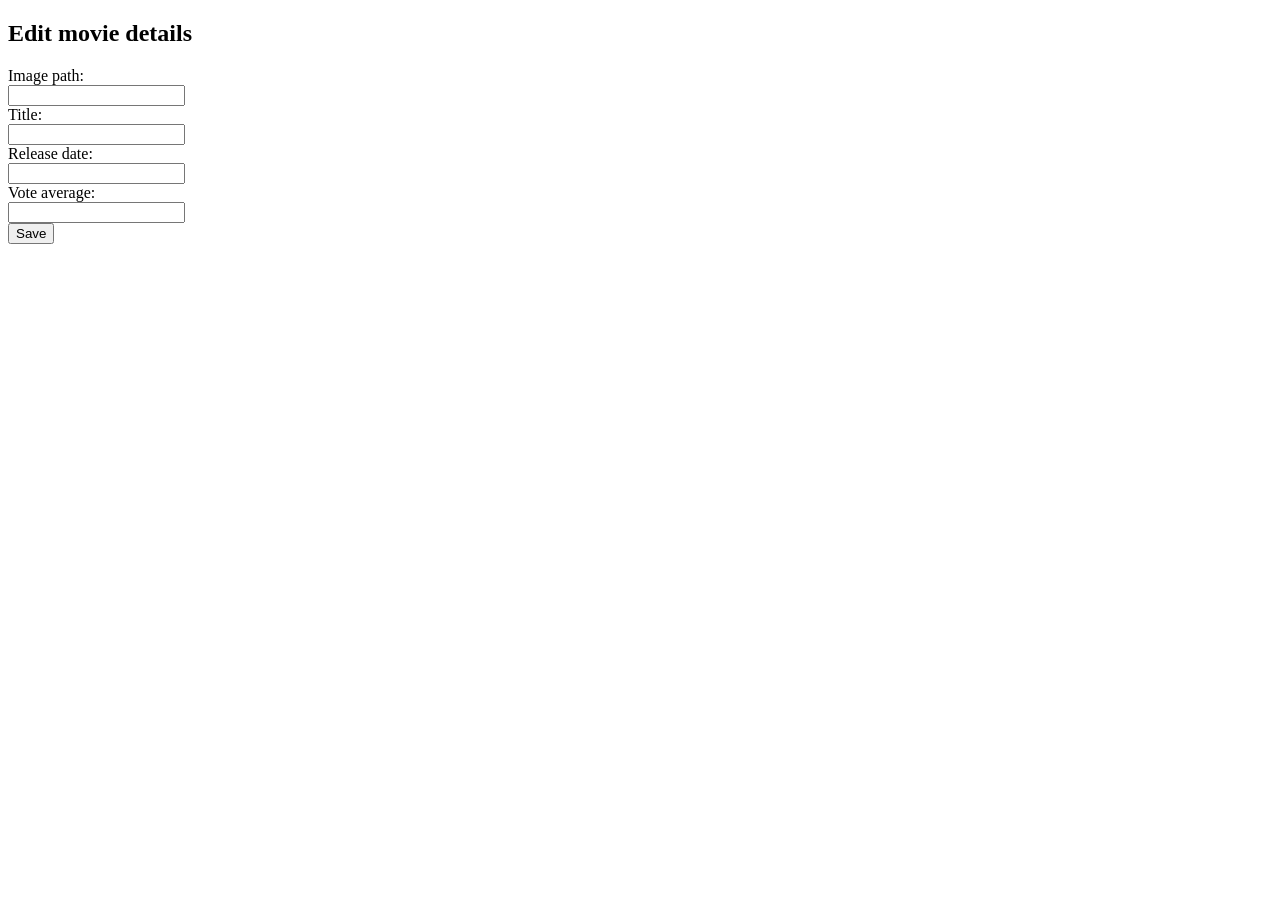
==== src/main/resources/templates/editMovie.html @ 4318a228 "Initial commit" ====
<!DOCTYPE html>
<html lang="en" xmlns:th="http://www.thymeleaf.org">
<head>
	<title>Edit movie details</title>
	<th:block th:include="layout/header"></th:block> 
</head>
<body>
	<div class="container">
		<h2>Edit movie details</h2>
		<!-- Table with movie's fields -->
		<div>
			<form class="form-horizontal" th:object="${movie}" th:action="@{/movies/store}" method="post"><!-- endpoint -->
				<div class="form-group">
					<div class="col-sm-10"> <!-- small-medium column with 10 size element -->
						<input type="hidden" class="form-control" th:field="*{id}"/><!-- id field -->
					</div>
				</div>
				<div class="form-group">
					<label class="col-sm-2 control-label">Image path:</label>
					<div class="col-sm-10">
						<input type="text" class="form-control" th:field="*{imagePath}"/>
					</div>
				</div>
				<div class="form-group">
					<label class="col-sm-2 control-label">Title:</label>
					<div class="col-sm-10">
						<input type="text" class="form-control" th:field="*{title}"/>
					</div>
				</div>
				<div class="form-group">
					<label class="col-sm-2 control-label">Release date:</label>
					<div class="col-sm-10">
						<input type="text" class="form-control" th:field="*{releaseDate}"/>
					</div>
				</div>
				<div class="form-group">
					<label class="col-sm-2 control-label">Vote average:</label>
					<div class="col-sm-10">
						<input type="text" class="form-control" th:field="*{voteAverage}"/>
					</div>
				</div>
				<div class="form-group">
					<div class="col-sm-10">
						<button type="submit" class="btn btn-primary">Save</button>
					</div>
				</div>
			</form>
		</div>
	</div>
</body>
</html>
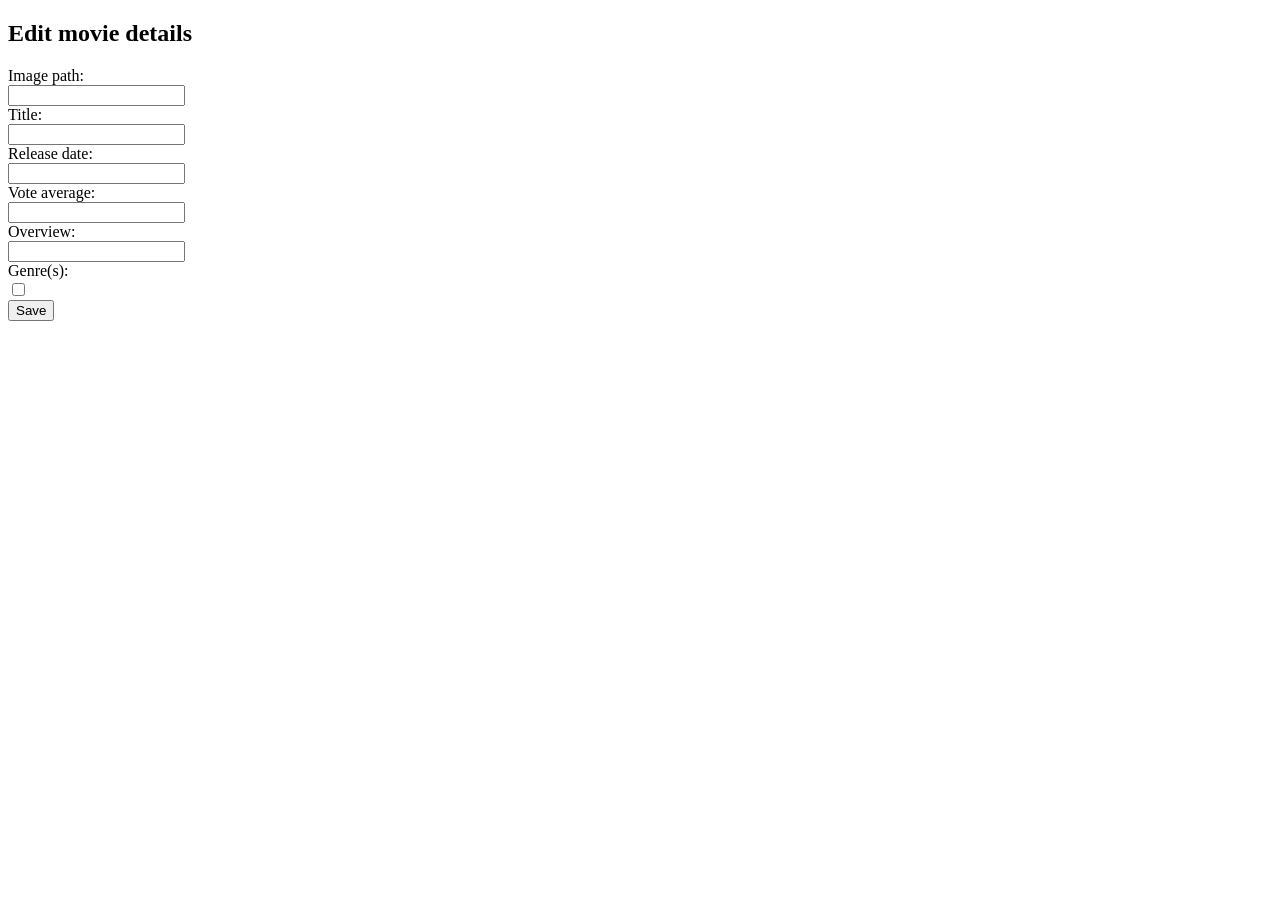
==== commit 17476e54: "Relationship one-to-one between Movie and MovieDetail; MovieDetail has a collection of enum Genre; D" ====
--- a/src/main/resources/templates/editMovie.html
+++ b/src/main/resources/templates/editMovie.html
@@ -15,28 +15,45 @@
 						<input type="hidden" class="form-control" th:field="*{id}"/><!-- id field -->
 					</div>
 				</div>
-				<div class="form-group">
-					<label class="col-sm-2 control-label">Image path:</label>
+				<div class="row mb-3">
+					<label class="col-sm-2 col-form-label">Image path:</label>
 					<div class="col-sm-10">
 						<input type="text" class="form-control" th:field="*{imagePath}"/>
 					</div>
 				</div>
-				<div class="form-group">
-					<label class="col-sm-2 control-label">Title:</label>
+				<div class="row mb-3">
+					<label class="col-sm-2 col-form-label">Title:</label>
 					<div class="col-sm-10">
 						<input type="text" class="form-control" th:field="*{title}"/>
 					</div>
 				</div>
-				<div class="form-group">
-					<label class="col-sm-2 control-label">Release date:</label>
+				<div class="row mb-3">
+					<label class="col-sm-2 col-form-label">Release date:</label>
 					<div class="col-sm-10">
 						<input type="text" class="form-control" th:field="*{releaseDate}"/>
 					</div>
 				</div>
-				<div class="form-group">
-					<label class="col-sm-2 control-label">Vote average:</label>
+				<div class="row mb-3">
+					<label class="col-sm-2 col-form-label">Vote average:</label>
 					<div class="col-sm-10">
 						<input type="text" class="form-control" th:field="*{voteAverage}"/>
+					</div>
+				</div>
+				<div class="row mb-3">
+					<label class="col-sm-2 col-form-label">Overview:</label>
+					<div class="col-sm-10">
+						<input type="text" class="form-control" th:field="*{details.overview}"/>
+					</div>
+				</div>
+				<div class="row mb-3">
+					<label class="col-sm-2 col-form-label">Genre(s):</label>
+					<div class="col-sm-10">
+						<div th:each="genre: ${T(com.example.spring.entities.Genre).values()}" class="form-check form-check-inline">
+							<input class="form-check-input" type="checkbox" 
+		            			   th:text="${genre.name}"
+		            			   th:value="${genre}"
+		            			   th:field="*{details.genres}"/>
+						</div>
 					</div>
 				</div>
 				<div class="form-group">
